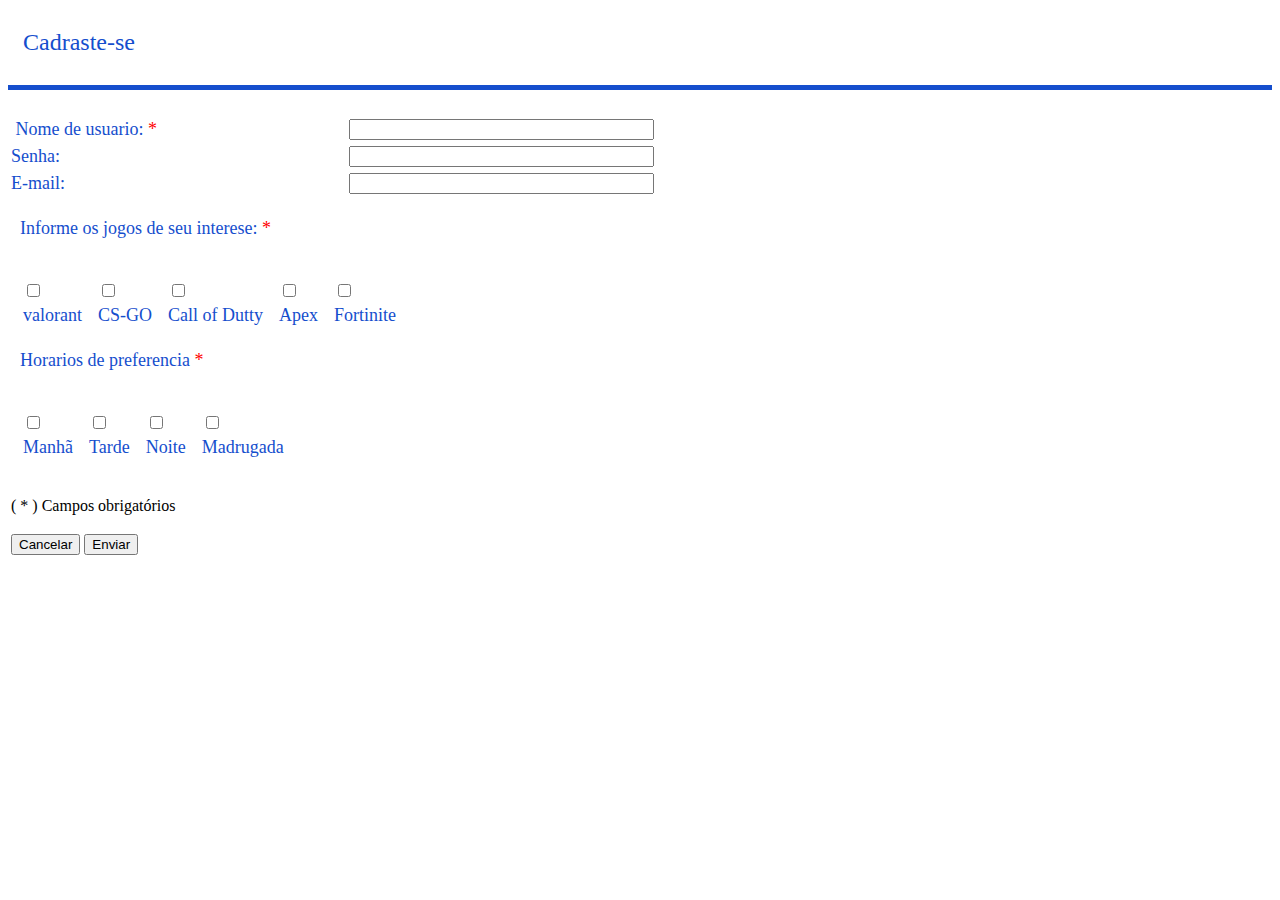
==== codigo/cadastro.html @ c1f44124 "Add files via upload" ====
<!DOCTYPE html!>
<html lang="pt-br">
    <head>
        <meta charset="utf-8">
        <link href="tipo.css" rel="stylesheet" type="text/css" media="all">       
        <title>Formulário</title>
    </head>
    <body>
        <div id="container">           
            <div id="corpo">               
                <section>                   
                    <article class="artigo">
                        <form method="POST" action="processacont.php">
                            <input type="hidden" name="operacao" value="incluir">
                            <table border="0">
                                <tr>
                                    <td width="960" height="20"></br>
                                        <font color="#154ecd" size="5">&nbsp; Cadraste-se</font>
                                    </td>
                                </tr>                           
                            </table></br>
                            <hr style='width: 100%; height:5px; text-align:center; border:0px; color:#154ecd; background:#154ecd;' /></br>
                            <table border="0">
                                <tr>
                                    <td width="330" height="20">
                                        <font color="#154ecd" size="4"> &nbsp;Nome de usuario: </font>
                                        <font color="red" size="4">*</font>
                                        <td width="330" height="20">
                                            &nbsp;<input type="text" name="nome" size="35" class="txtarea">
                                        </td>
                                    </td>
                             </table>
                             <table>
                                    <td width="330" height="20">
                                        <font color="#154ecd" size="4">Senha: </font>
                                        <td width="330" height="20">
                                            &nbsp;<input type="text" name="nome" size="35" class="txtarea">
                                        </td>
                                    </td>
                                </table>
                                <table>
                                    <td width="330" height="20">
                                        <font color="#154ecd" size="4">E-mail: </font>
                                        <td width="330" height="20">
                                            &nbsp;<input type="text" name="nome" size="35" class="txtarea">
                                        </td>
                                    </td>
                                </table>
                                   
                                </tr>
                                                      
                            </table>
                            <table border="0"></br>
                                <tr>
                                    <td width="330" height="20">
                                        <font color="#154ecd" size="4"> &nbsp; Informe  os jogos de seu interese: </font>
                                        <font color="red" size="4">*</font>
                                    </td>                           
                                </tr>
                            </table></br></br>
                            <table border="0">
                                <tr>
                                    <td height="20">
                                        &nbsp; &nbsp;<input type="checkbox" name="interesse[]" value="jogo1">
                                    </td>   
                                    <td height="20">
                                        &nbsp; &nbsp;<input type="checkbox" name="interesse[]" value="jogo2">
                                    </td>
                                    <td height="20">
                                        &nbsp; &nbsp;<input type="checkbox" name="interesse[]" value="jogo3">
                                    </td><td height="20">
                                        &nbsp; &nbsp;<input type="checkbox" name="interesse[]" value="jogo4">
                                    </td><td height="20">
                                        &nbsp; &nbsp;<input type="checkbox" name="interesse[]" value="jogo5">
                                    </td>
                                </tr>
                                <tr>
                                    <td height="20">
                                        &nbsp; &nbsp;<font color="#154ecd" size="4">valorant</font>
                                    </td>
                                    <td height="20">
                                        &nbsp; &nbsp;<font color="#154ecd" size="4">CS-GO</font>
                                    </td>
                                    <td height="20">
                                        &nbsp; &nbsp;<font color="#154ecd" size="4">Call of Dutty</font>
                                    </td>
                                    <td height="20">
                                        &nbsp; &nbsp;<font color="#154ecd" size="4">Apex</font>
                                    </td><td height="20">
                                        &nbsp; &nbsp;<font color="#154ecd" size="4">Fortinite</font>
                                    </td>
                                  
                            
                                   
                                </tr>
                          

                                <table border="0"></br>
                                    <tr>
                                        <td width="330" height="20">
                                            <font color="#154ecd" size="4"> &nbsp; Horarios de preferencia </font>
                                            <font color="red" size="4">*</font>
                                        </td>                           
                                    </tr>
                                </table></br></br>
                                <table border="0">
                                    <tr>
                                        <td height="20">
                                            &nbsp; &nbsp;<input type="checkbox" name="interesse[]" value="horario1">
                                        </td>   
                                        <td height="20">
                                            &nbsp; &nbsp;<input type="checkbox" name="interesse[]" value="horario2">
                                        </td>
                                        <td height="20">
                                            &nbsp; &nbsp;<input type="checkbox" name="interesse[]" value="horario3">
                                        </td><td height="20">
                                            &nbsp; &nbsp;<input type="checkbox" name="interesse[]" value="horario4">
                                        </td>
                                    </tr>
                                    <tr>
                                        <td height="20">
                                            &nbsp; &nbsp;<font color="#154ecd" size="4">Manhã</font>
                                        </td>
                                        <td height="20">
                                            &nbsp; &nbsp;<font color="#154ecd" size="4">Tarde</font>
                                        </td>
                                        <td height="20">
                                            &nbsp; &nbsp;<font color="#154ecd" size="4">Noite</font>
                                        </td>
                                        <td height="20">
                                            &nbsp; &nbsp;<font color="#154ecd" size="4">Madrugada</font>
                                        
                                      
                                
                                       
                                    </tr>
                              
    
                                    <table border="0"></br>

                                <tr>                       
                                    <td width="420" height="50"> ( * ) Campos obrigatórios </td>                       
                                </tr>
                                <tr>
                                    <td>
                                    <input type="reset" value="Cancelar" />
                                    <input type="submit" name="enviar" value="Enviar">
                                    </td>
                                </tr>
                            </table>
                        </form>
                    </article>                   
                </section>               
            </div>
           
        </div>
    </body>
</html>
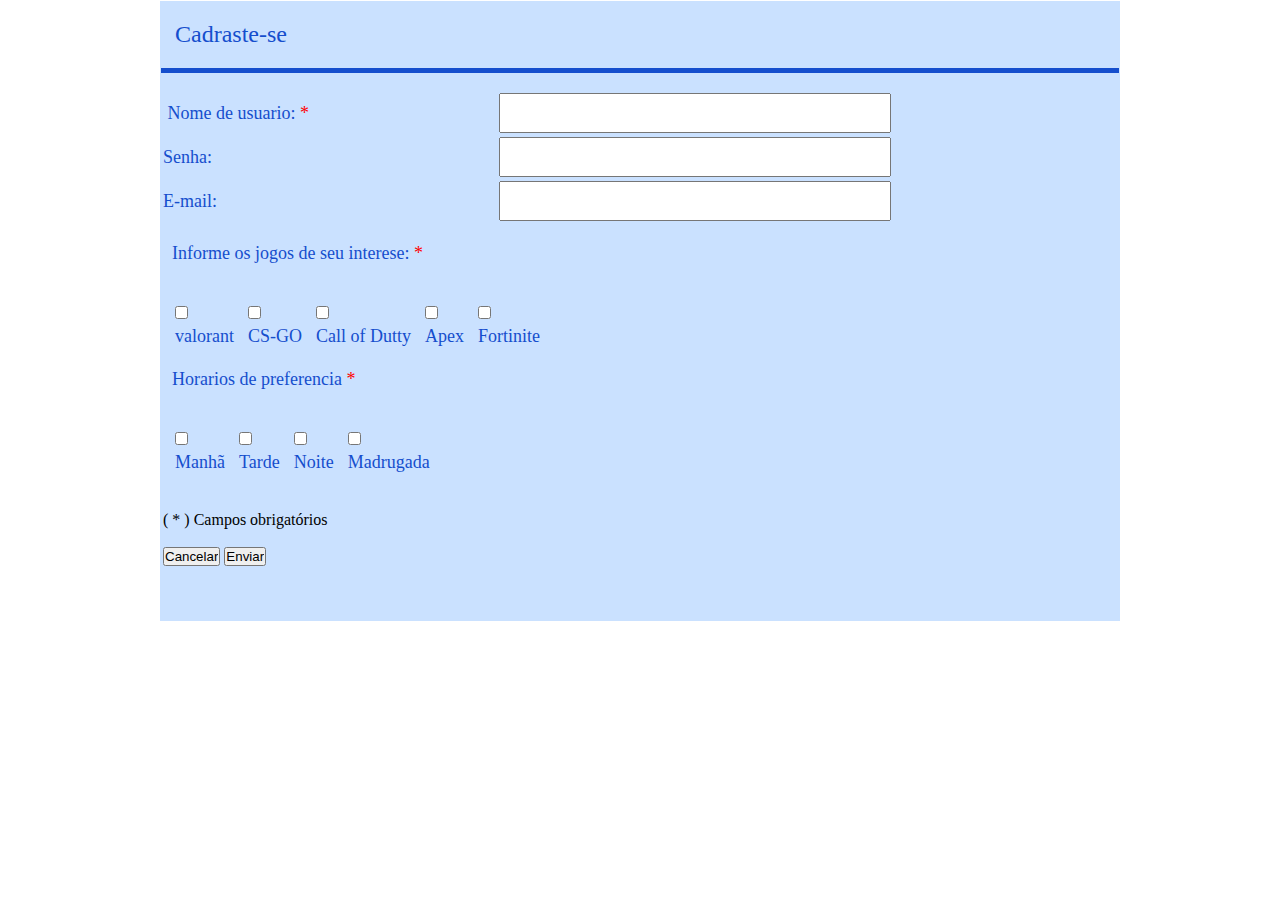
==== commit f43f38a8: "Add files via upload" ====
--- a/codigo/cadastro.html
+++ b/codigo/cadastro.html
@@ -2,7 +2,7 @@
 <html lang="pt-br">
     <head>
         <meta charset="utf-8">
-        <link href="tipo.css" rel="stylesheet" type="text/css" media="all">       
+        <link href="estilo2.css" rel="stylesheet" type="text/css" media="all">       
         <title>Formulário</title>
     </head>
     <body>
--- a/codigo/estilo2.css
+++ b/codigo/estilo2.css
@@ -0,0 +1,36 @@
+
+* { margin : 0; padding : 0; }
+
+#container {
+    margin: 0px auto 0px auto;
+    width: 960px;
+    background:#CAE1FF;
+}
+
+#corpo { 
+    margin: 1px;
+    padding-top: 0px;
+    padding-bottom: 20px;
+    height: 600px;      
+}
+section { 
+    margin:0px auto 0px auto;
+    width:958px;
+    height:600px;
+    float:left;
+    background:#CAE1FF;
+    margin-left:0px;  
+}
+.artigo {
+    margin:0px auto 0px auto;
+    width:958px;
+    height:350px;
+    float:left;
+    background:#CAE1FF;
+    margin:0px;  
+}
+.txtarea {
+    height: 40px;
+    font: 18px georgia, sans-serif;
+    color:#154ecd;
+}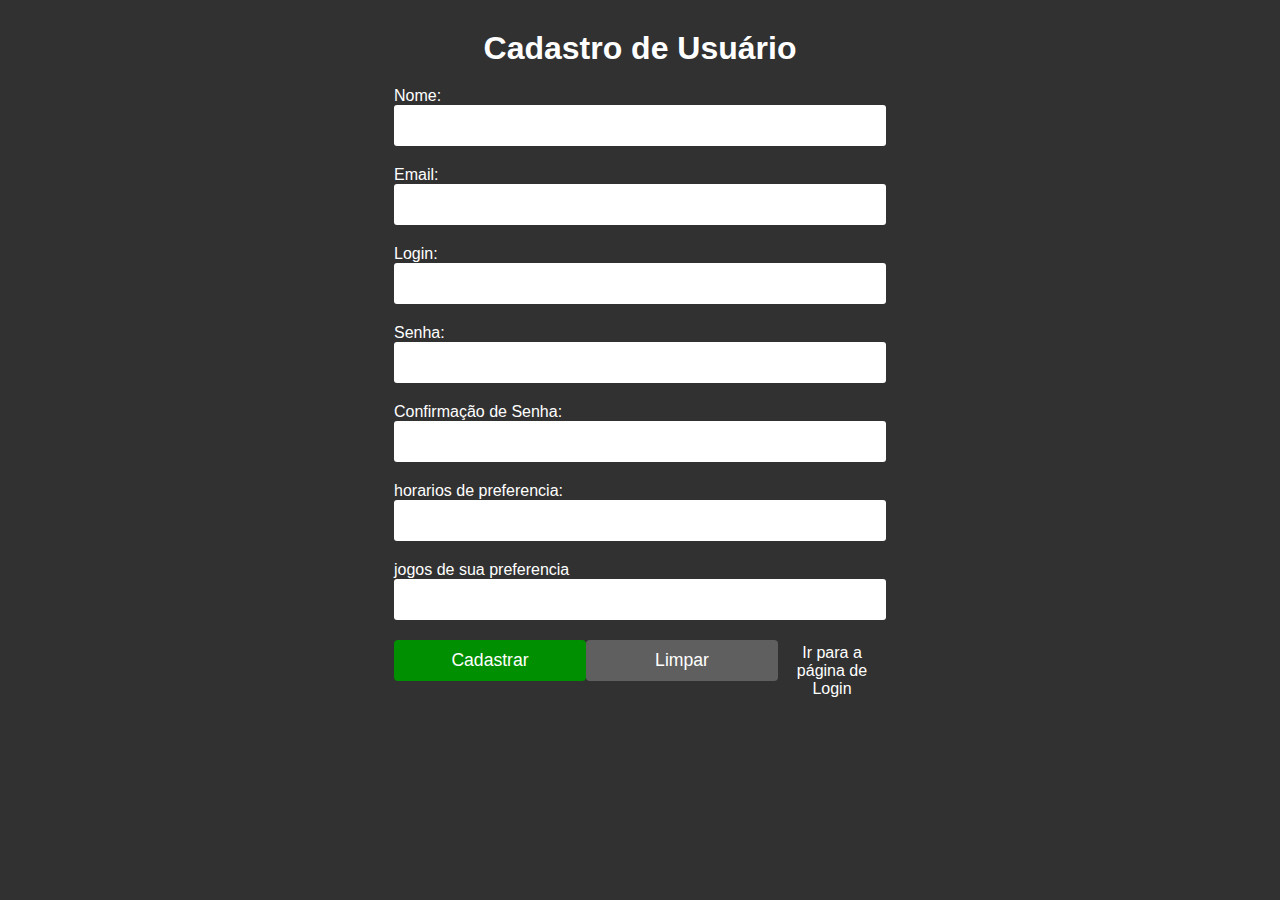
==== commit 4624071e: "Update cadastro.html" ====
--- a/codigo/cadastro.html
+++ b/codigo/cadastro.html
@@ -1,158 +1,37 @@
-<!DOCTYPE html!>
-<html lang="pt-br">
-    <head>
-        <meta charset="utf-8">
-        <link href="estilo2.css" rel="stylesheet" type="text/css" media="all">       
-        <title>Formulário</title>
-    </head>
-    <body>
-        <div id="container">           
-            <div id="corpo">               
-                <section>                   
-                    <article class="artigo">
-                        <form method="POST" action="processacont.php">
-                            <input type="hidden" name="operacao" value="incluir">
-                            <table border="0">
-                                <tr>
-                                    <td width="960" height="20"></br>
-                                        <font color="#154ecd" size="5">&nbsp; Cadraste-se</font>
-                                    </td>
-                                </tr>                           
-                            </table></br>
-                            <hr style='width: 100%; height:5px; text-align:center; border:0px; color:#154ecd; background:#154ecd;' /></br>
-                            <table border="0">
-                                <tr>
-                                    <td width="330" height="20">
-                                        <font color="#154ecd" size="4"> &nbsp;Nome de usuario: </font>
-                                        <font color="red" size="4">*</font>
-                                        <td width="330" height="20">
-                                            &nbsp;<input type="text" name="nome" size="35" class="txtarea">
-                                        </td>
-                                    </td>
-                             </table>
-                             <table>
-                                    <td width="330" height="20">
-                                        <font color="#154ecd" size="4">Senha: </font>
-                                        <td width="330" height="20">
-                                            &nbsp;<input type="text" name="nome" size="35" class="txtarea">
-                                        </td>
-                                    </td>
-                                </table>
-                                <table>
-                                    <td width="330" height="20">
-                                        <font color="#154ecd" size="4">E-mail: </font>
-                                        <td width="330" height="20">
-                                            &nbsp;<input type="text" name="nome" size="35" class="txtarea">
-                                        </td>
-                                    </td>
-                                </table>
-                                   
-                                </tr>
-                                                      
-                            </table>
-                            <table border="0"></br>
-                                <tr>
-                                    <td width="330" height="20">
-                                        <font color="#154ecd" size="4"> &nbsp; Informe  os jogos de seu interese: </font>
-                                        <font color="red" size="4">*</font>
-                                    </td>                           
-                                </tr>
-                            </table></br></br>
-                            <table border="0">
-                                <tr>
-                                    <td height="20">
-                                        &nbsp; &nbsp;<input type="checkbox" name="interesse[]" value="jogo1">
-                                    </td>   
-                                    <td height="20">
-                                        &nbsp; &nbsp;<input type="checkbox" name="interesse[]" value="jogo2">
-                                    </td>
-                                    <td height="20">
-                                        &nbsp; &nbsp;<input type="checkbox" name="interesse[]" value="jogo3">
-                                    </td><td height="20">
-                                        &nbsp; &nbsp;<input type="checkbox" name="interesse[]" value="jogo4">
-                                    </td><td height="20">
-                                        &nbsp; &nbsp;<input type="checkbox" name="interesse[]" value="jogo5">
-                                    </td>
-                                </tr>
-                                <tr>
-                                    <td height="20">
-                                        &nbsp; &nbsp;<font color="#154ecd" size="4">valorant</font>
-                                    </td>
-                                    <td height="20">
-                                        &nbsp; &nbsp;<font color="#154ecd" size="4">CS-GO</font>
-                                    </td>
-                                    <td height="20">
-                                        &nbsp; &nbsp;<font color="#154ecd" size="4">Call of Dutty</font>
-                                    </td>
-                                    <td height="20">
-                                        &nbsp; &nbsp;<font color="#154ecd" size="4">Apex</font>
-                                    </td><td height="20">
-                                        &nbsp; &nbsp;<font color="#154ecd" size="4">Fortinite</font>
-                                    </td>
-                                  
-                            
-                                   
-                                </tr>
-                          
+<!DOCTYPE html>
+<html lang="pt-BR">
+  <head>
+    <meta charset="UTF-8" />
+    <meta http-equiv="X-UA-Compatible" content="IE=edge" />
+    <meta name="viewport" content="width=device-width, initial-scale=1.0" />
+    <link rel="stylesheet" href="style.css" />
+    <title>Cadastro e Login</title>
+  </head>
+  <body>
+    <form action="">
+      <h1>Cadastro de Usuário</h1>
+      <label for="nome">Nome:</label>
+      <input type="text" name="nome" id="nome" />
+      <label for="email">Email:</label>
+      <input type="email" name="email" id="email" />
+      <label for="login">Login:</label>
+      <input type="text" name="login" id="login" />
+      <label for="senha">Senha:</label>
+      <input type="password" name="senha" id="senha" />
+      <label for="confirma-senha">Confirmação de Senha:</label>
+      <input type="password" name="confirma-senha" id="confirma-senha" />
+      <label for="confirma-senha">horarios de preferencia:</label>
+      <input type="text" name="horario" id="horario" />
+      <label for="confirma-senha">jogos de sua preferencia</label>
+      <input type="text" name="jogos" id="jogos" />
+      <div class="botoes">
 
-                                <table border="0"></br>
-                                    <tr>
-                                        <td width="330" height="20">
-                                            <font color="#154ecd" size="4"> &nbsp; Horarios de preferencia </font>
-                                            <font color="red" size="4">*</font>
-                                        </td>                           
-                                    </tr>
-                                </table></br></br>
-                                <table border="0">
-                                    <tr>
-                                        <td height="20">
-                                            &nbsp; &nbsp;<input type="checkbox" name="interesse[]" value="horario1">
-                                        </td>   
-                                        <td height="20">
-                                            &nbsp; &nbsp;<input type="checkbox" name="interesse[]" value="horario2">
-                                        </td>
-                                        <td height="20">
-                                            &nbsp; &nbsp;<input type="checkbox" name="interesse[]" value="horario3">
-                                        </td><td height="20">
-                                            &nbsp; &nbsp;<input type="checkbox" name="interesse[]" value="horario4">
-                                        </td>
-                                    </tr>
-                                    <tr>
-                                        <td height="20">
-                                            &nbsp; &nbsp;<font color="#154ecd" size="4">Manhã</font>
-                                        </td>
-                                        <td height="20">
-                                            &nbsp; &nbsp;<font color="#154ecd" size="4">Tarde</font>
-                                        </td>
-                                        <td height="20">
-                                            &nbsp; &nbsp;<font color="#154ecd" size="4">Noite</font>
-                                        </td>
-                                        <td height="20">
-                                            &nbsp; &nbsp;<font color="#154ecd" size="4">Madrugada</font>
-                                        
-                                      
-                                
-                                       
-                                    </tr>
-                              
-    
-                                    <table border="0"></br>
-
-                                <tr>                       
-                                    <td width="420" height="50"> ( * ) Campos obrigatórios </td>                       
-                                </tr>
-                                <tr>
-                                    <td>
-                                    <input type="reset" value="Cancelar" />
-                                    <input type="submit" name="enviar" value="Enviar">
-                                    </td>
-                                </tr>
-                            </table>
-                        </form>
-                    </article>                   
-                </section>               
-            </div>
-           
-        </div>
-    </body>
-</html>+      <div class="botoes">
+        <input type="submit" class="cadastro" id="cadastro" value="Cadastrar" />
+        <input type="reset" class="limpa" value="Limpar" />
+      </div>
+      <a href="login.html">Ir para a página de Login</a>
+    </form>
+    <script src="cadastro.js"></script>
+  </body>
+</html>
--- a/codigo/style.css
+++ b/codigo/style.css
@@ -0,0 +1,55 @@
+* {
+    padding: 0px;
+    margin: 0px;
+    box-sizing: border-box;
+  }
+  body {
+    font-family: sans-serif;
+    background-color: rgb(49, 49, 49);
+    color: #fff;
+  }
+  h1 {
+    text-align: center;
+    margin: 20px 0;
+  }
+  form {
+    display: flex;
+    flex-direction: column;
+    padding: 10px;
+    width: 40vw;
+    margin: auto;
+  }
+  input {
+    font-size: 1.1rem;
+    padding: 10px;
+    border-radius: 3px;
+    border: 0;
+    outline: none;
+    margin-bottom: 20px;
+  }
+  .botoes {
+    display: flex;
+    justify-content: space-between;
+    align-items: center;
+  }
+  .cadastro,
+  .limpa {
+    width: 15vw;
+    padding: 10px;
+    font-size: 1.1rem;
+    border: 0;
+    border-radius: 4px;
+    color: #fff;
+  }
+  .cadastro {
+    background-color: rgb(0, 143, 0);
+  }
+  .limpa {
+    background-color: rgb(95, 95, 95);
+  }
+  
+  a {
+    text-decoration: none;
+    color: #fff;
+    text-align: center;
+  }
